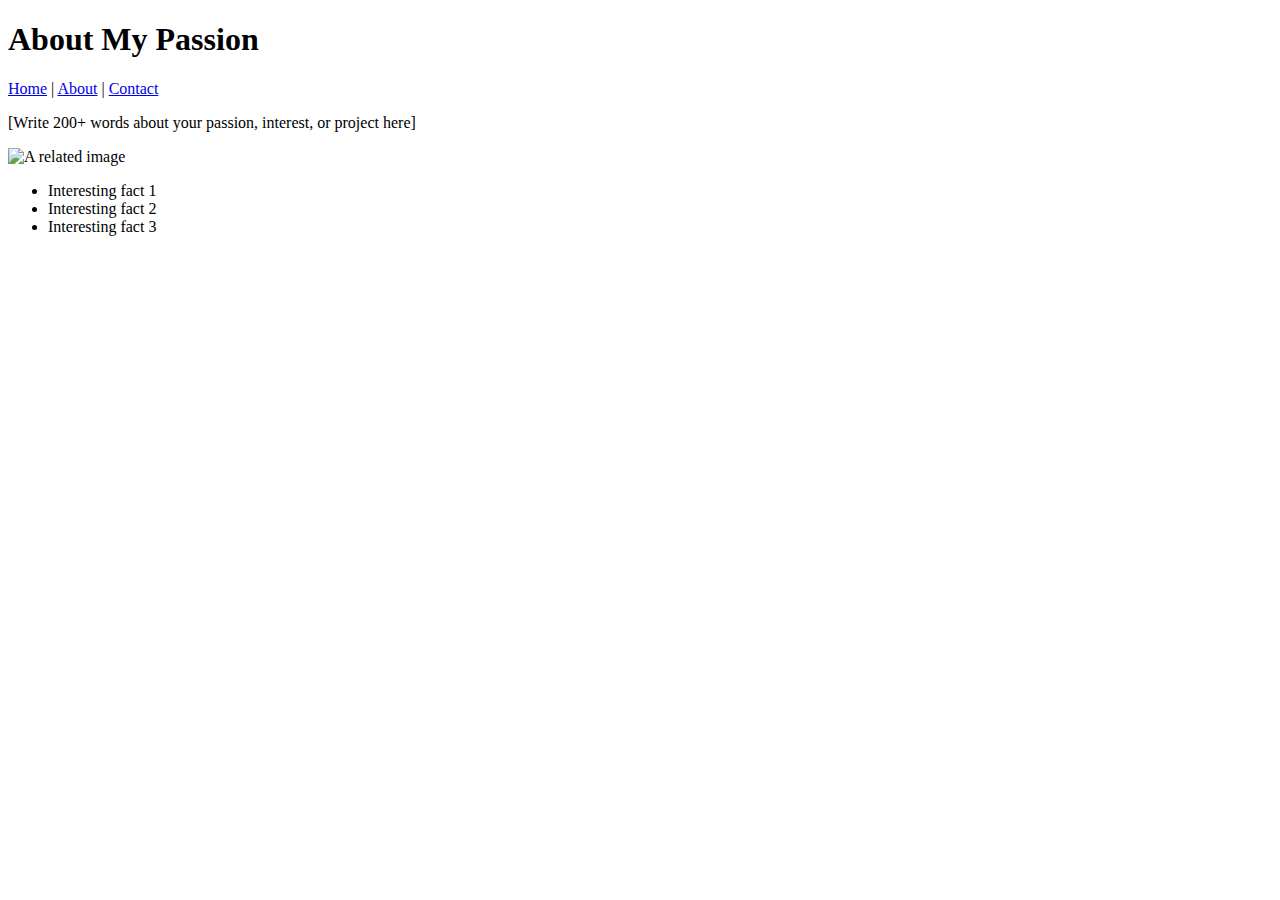
==== about.html @ cdedc136 "Create about.html" ====
<!DOCTYPE html>
<html lang="en">
<head>
    <meta charset="UTF-8">
    <meta name="viewport" content="width=device-width, initial-scale=1.0">
    <title>About</title>
    <link rel="stylesheet" href="style.css">
</head>
<body>
    <header>
        <h1>About My Passion</h1>
        <nav>
            <a href="index.html">Home</a> | 
            <a href="about.html">About</a> | 
            <a href="contact.html">Contact</a>
        </nav>
    </header>
    <section>
        <p>[Write 200+ words about your passion, interest, or project here]</p>
        <img src="another-image.jpg" alt="A related image">
        <ul>
            <li>Interesting fact 1</li>
            <li>Interesting fact 2</li>
            <li>Interesting fact 3</li>
        </ul>
    </section>
</body>
</html>
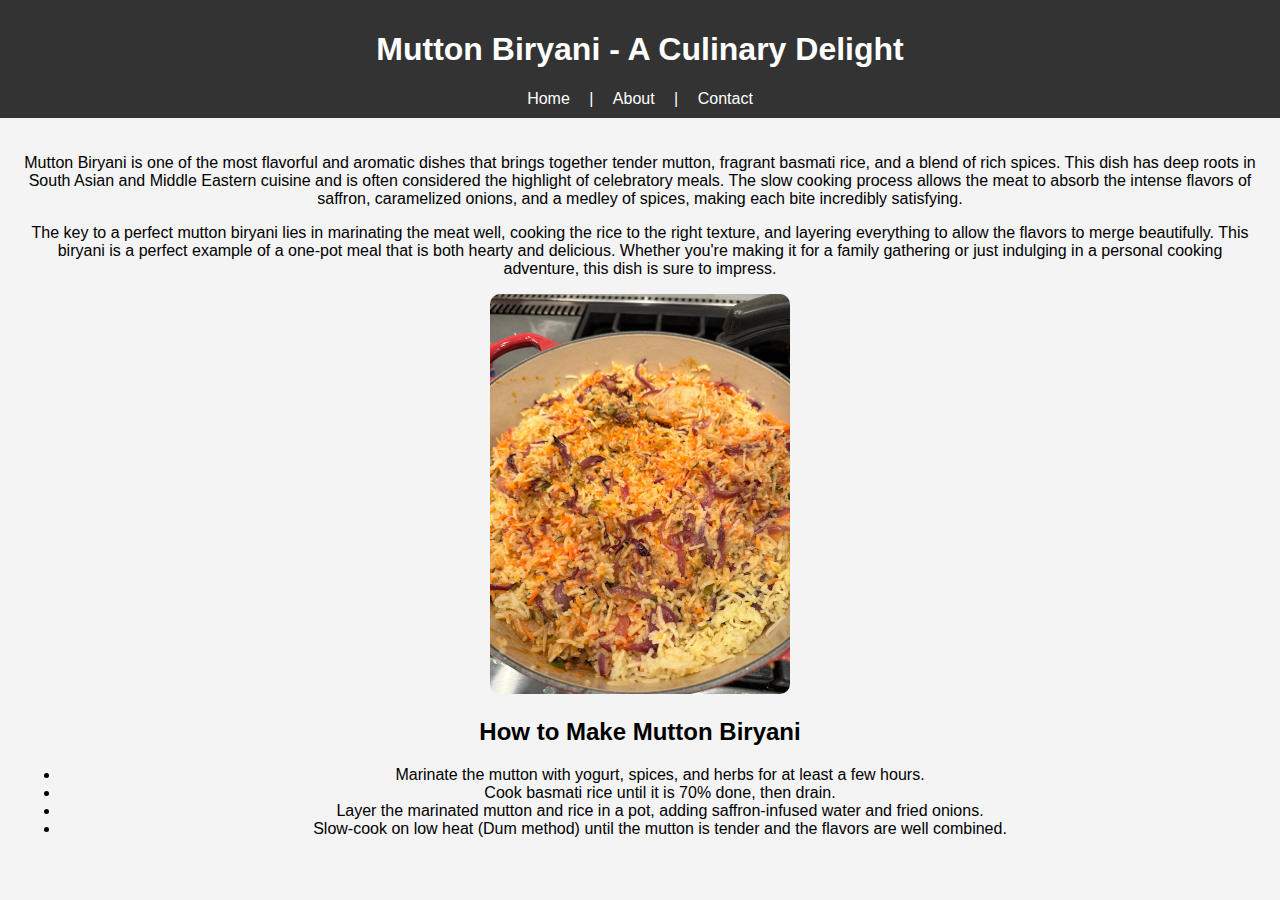
==== commit 61d11ef0: "Update about.html" ====
--- a/about.html
+++ b/about.html
@@ -3,12 +3,12 @@
 <head>
     <meta charset="UTF-8">
     <meta name="viewport" content="width=device-width, initial-scale=1.0">
-    <title>About</title>
+    <title>Mutton Biryani - A Culinary Delight</title>
     <link rel="stylesheet" href="style.css">
 </head>
 <body>
     <header>
-        <h1>About My Passion</h1>
+        <h1>Mutton Biryani - A Culinary Delight</h1>
         <nav>
             <a href="index.html">Home</a> | 
             <a href="about.html">About</a> | 
@@ -16,12 +16,18 @@
         </nav>
     </header>
     <section>
-        <p>[Write 200+ words about your passion, interest, or project here]</p>
-        <img src="another-image.jpg" alt="A related image">
+        <p>Mutton Biryani is one of the most flavorful and aromatic dishes that brings together tender mutton, fragrant basmati rice, and a blend of rich spices. This dish has deep roots in South Asian and Middle Eastern cuisine and is often considered the highlight of celebratory meals. The slow cooking process allows the meat to absorb the intense flavors of saffron, caramelized onions, and a medley of spices, making each bite incredibly satisfying.</p>
+        
+        <p>The key to a perfect mutton biryani lies in marinating the meat well, cooking the rice to the right texture, and layering everything to allow the flavors to merge beautifully. This biryani is a perfect example of a one-pot meal that is both hearty and delicious. Whether you're making it for a family gathering or just indulging in a personal cooking adventure, this dish is sure to impress.</p>
+
+        <img src="2.JPG" alt="Delicious homemade mutton biryani">
+
+        <h2>How to Make Mutton Biryani</h2>
         <ul>
-            <li>Interesting fact 1</li>
-            <li>Interesting fact 2</li>
-            <li>Interesting fact 3</li>
+            <li>Marinate the mutton with yogurt, spices, and herbs for at least a few hours.</li>
+            <li>Cook basmati rice until it is 70% done, then drain.</li>
+            <li>Layer the marinated mutton and rice in a pot, adding saffron-infused water and fried onions.</li>
+            <li>Slow-cook on low heat (Dum method) until the mutton is tender and the flavors are well combined.</li>
         </ul>
     </section>
 </body>
--- a/style.css
+++ b/style.css
@@ -0,0 +1,29 @@
+body {
+    font-family: Arial, sans-serif;
+    margin: 0;
+    padding: 0;
+    background-color: #f4f4f4;
+}
+
+header {
+    background-color: #333;
+    color: white;
+    text-align: center;
+    padding: 10px 0;
+}
+
+nav a {
+    color: white;
+    text-decoration: none;
+    margin: 0 15px;
+}
+
+section {
+    padding: 20px;
+    text-align: center;
+}
+
+img {
+    width: 300px;
+    border-radius: 10px;
+}
